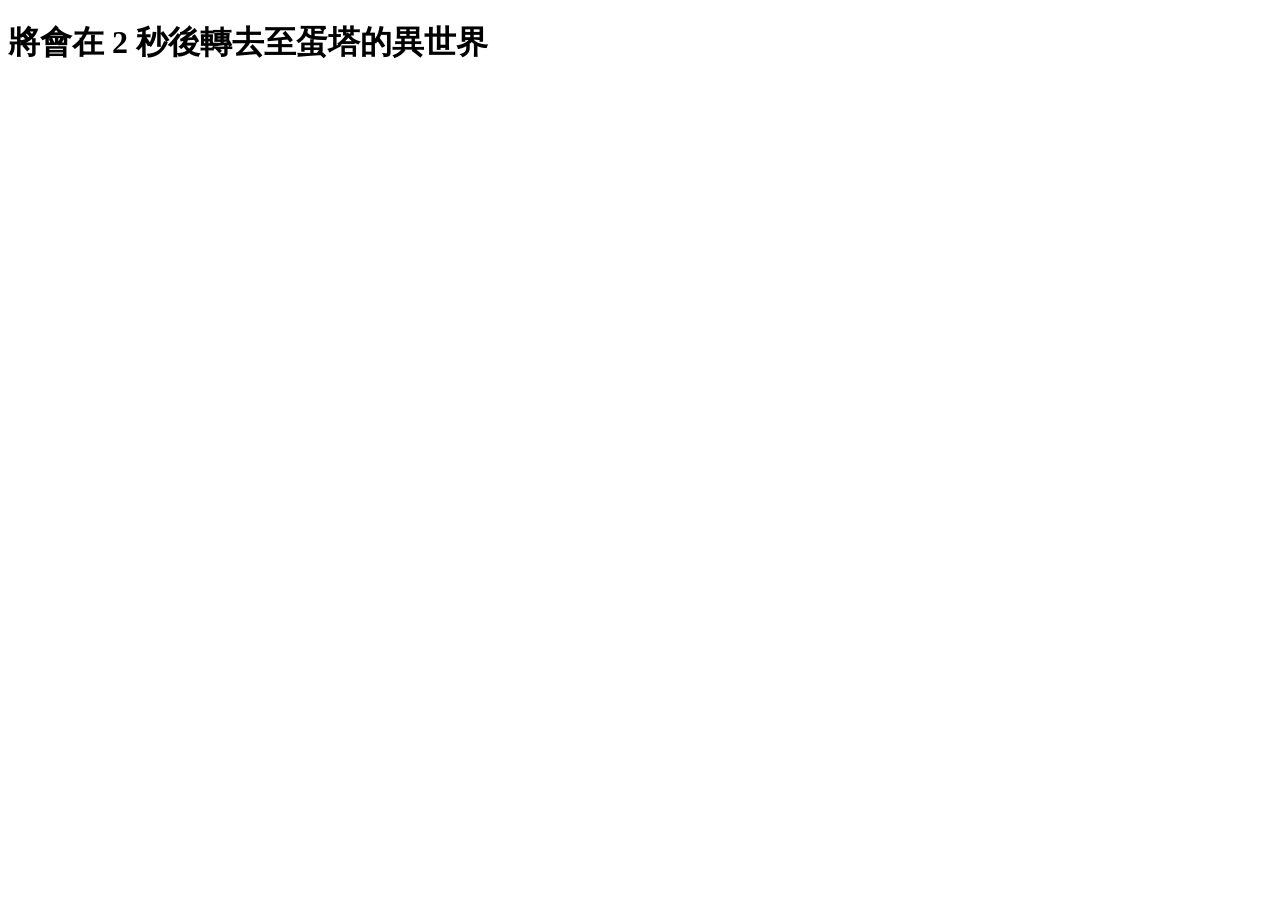
==== wod/index.html @ bd1d6fa7 "Create index.html" ====
<!DOCTYPE html>
<html>
    <head>
        <meta charset="utf-8">
        <meta name="robots" content="noindex, nofollow">
        <meta name="keywords" content="6uo,6uo Network,HK,Hong Kong,on9 jai">
        <title>蛋塔的異世界│6uo 轉網址 - 6uo Network</title>
        <meta name="description" content="6uo 轉網址 - 蛋塔的異世界">
        <link rel="canonical" href="https://worldofdanta.tebex.io">
        <style>
</style>
    </head>
    <body>
        <h1><a id="time"></a></h1>
        <script type="text/javascript">
            var t = 4;
            function showTime() {

                t -= 1;
                document.getElementById("time").innerHTML = '將會在 ' + t + ' 秒後轉去至蛋塔的異世界';

                if(t == 0) {
                    location.href = "https://worldofdanta.tebex.io";
                    document.getElementById("time").innerHTML = '如果您沒有自動轉去該連結, 請點擊此<a href= + link + >按鈕</a>';
                    return false;
                }

                setTimeout("showTime()",1000);
            }

            showTime();
        </script>
    </body>
</html>
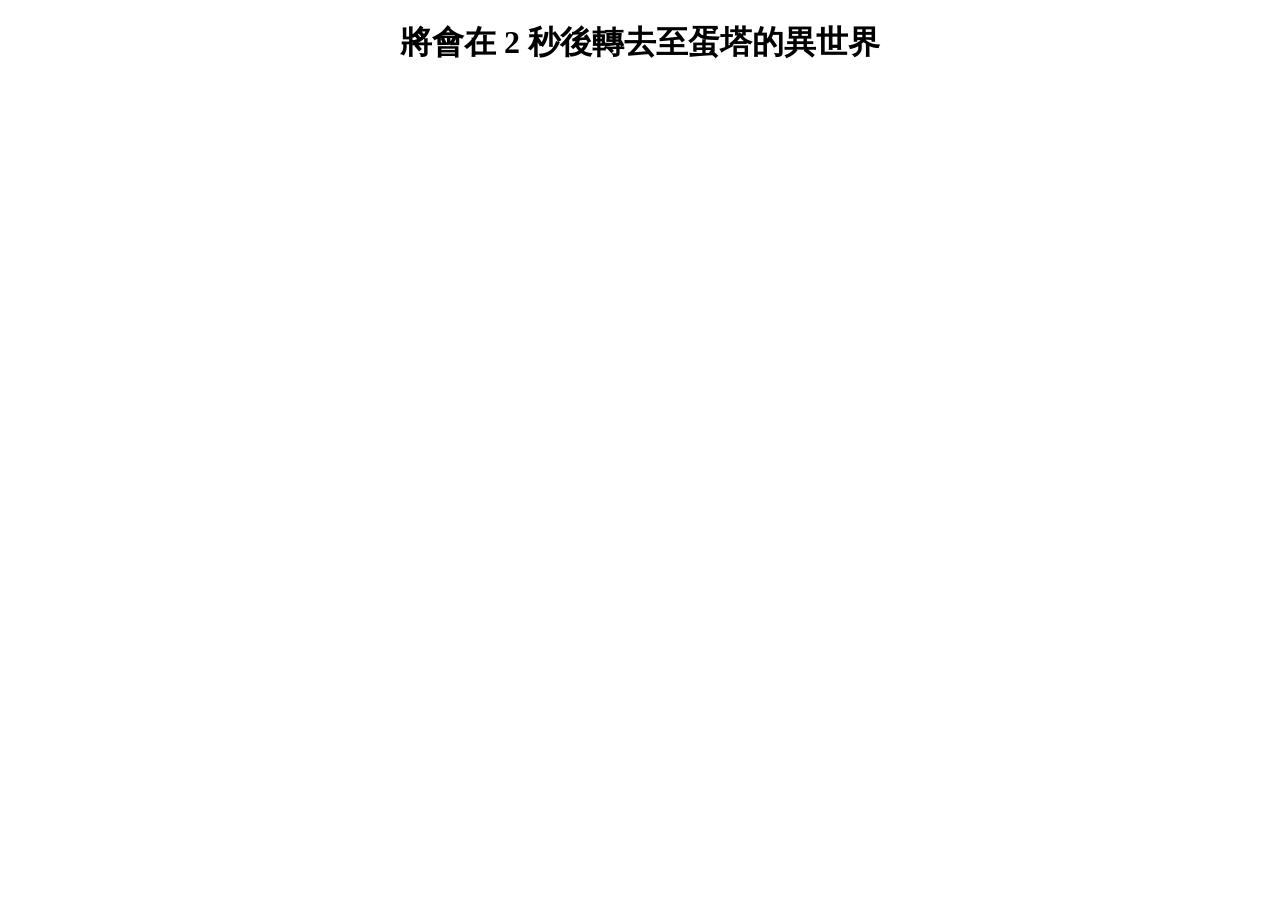
==== commit 0a9079a5: "Update index.html" ====
--- a/wod/index.html
+++ b/wod/index.html
@@ -4,10 +4,13 @@
         <meta charset="utf-8">
         <meta name="robots" content="noindex, nofollow">
         <meta name="keywords" content="6uo,6uo Network,HK,Hong Kong,on9 jai">
-        <title>蛋塔的異世界│6uo 轉網址 - 6uo Network</title>
+        <title>首頁 - 蛋塔的異世界│6uo 轉網址</title>
         <meta name="description" content="6uo 轉網址 - 蛋塔的異世界">
         <link rel="canonical" href="https://worldofdanta.tebex.io">
         <style>
+            h1 {
+  text-align: center
+}
 </style>
     </head>
     <body>
